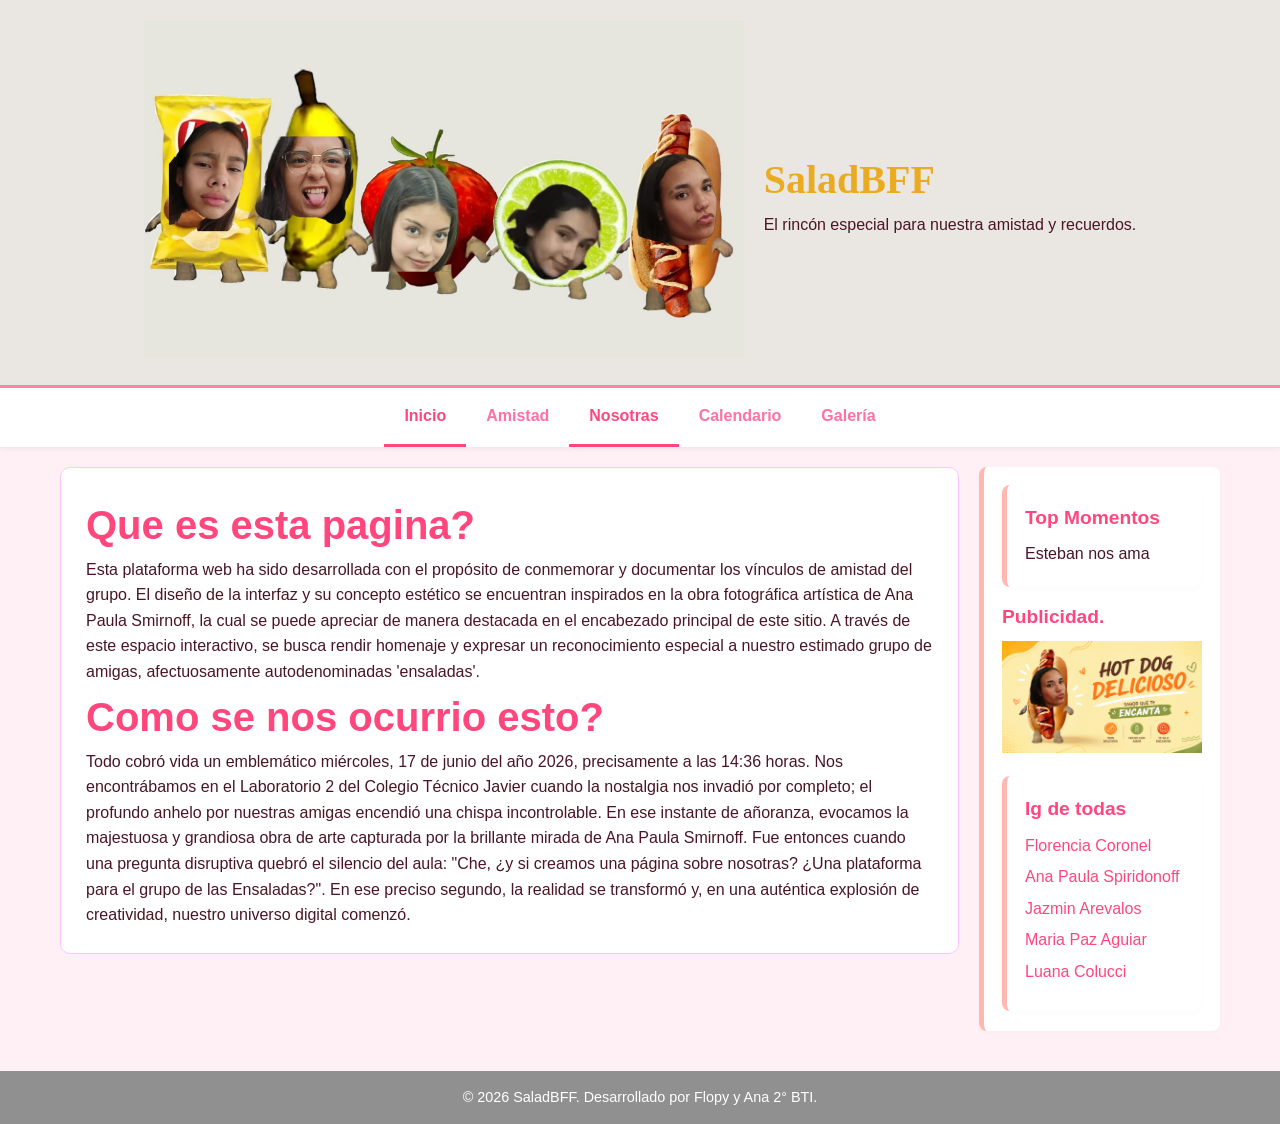
==== index.html @ 5cb62bdb "Add files via upload" ====
<!DOCTYPE html>
<html lang="es">
<head>
    <meta charset="UTF-8">
    <meta name="viewport" content="width=device-width, initial-scale=1.0">
    <title>SaladBFF.com</title>
    <link rel="stylesheet" href="styles.css">
</head>
<body>

    <!-- Encabezado Principal del Sitio -->
    <header>
        <div class="header-logo">
            <img src="imagenes/salad.jpg" alt="Logo de SaladBFF">
        </div>
        <div class="header-text">
            <h1>SaladBFF</h1>
            <p>El rincón especial para nuestra amistad y recuerdos.</p>
        </div>
    </header>

    <!-- Menú de Navegación con las 5 secciones -->
    <nav>
        <ul>
            <li><a href="index.html" class="active">Inicio</a></li>
            <li><a href="amistad.html">Amistad</a></li>
            <li><a href="nosotras.html" class="active">Nosotras</a></li> <!-- ACTIVE -->
            <li><a href="calendario.html">Calendario</a></li>
            <li><a href="galeria.html">Galería</a></li>
        </ul>
    </nav>

    <!-- Contenedor Principal (Divide Izquierda y Derecha) -->
    <div class="main-container">
        
        <!-- SECCIÓN DE LA IZQUIERDA (MAIN) -->
        <main>
            <!-- Esta es la caja única vertical que me pediste -->
            <section class="caja-vertical">
                
                <!-- Primer bloque: Título + Info -->
                <div class="bloque-contenido">
                    <h2><!-- COMPLETAR: Primer Título -->Que es esta pagina?</h2>
                    <p><!-- COMPLETAR: Primera Info -->Esta plataforma web ha sido desarrollada con el propósito de conmemorar y documentar los vínculos de amistad del grupo. El diseño de la interfaz y su concepto estético se encuentran inspirados en la obra fotográfica artística de Ana Paula Smirnoff, la cual se puede apreciar de manera destacada en el encabezado principal de este sitio. A través de este espacio interactivo, se busca rendir homenaje y expresar un reconocimiento especial a nuestro estimado grupo de amigas, afectuosamente autodenominadas 'ensaladas'.</p>
                </div>
                
                <!-- Segundo bloque: Título + Info abajo del primero -->
                <div class="bloque-contenido">
                    <h2><!-- COMPLETAR: Segundo Título -->Como se nos ocurrio esto?</h2>
                    <p><!-- COMPLETAR: Segunda Info -->Todo cobró vida un emblemático miércoles, 17 de junio del año 2026, precisamente a las 14:36 horas. Nos encontrábamos en el Laboratorio 2 del Colegio Técnico Javier cuando la nostalgia nos invadió por completo; el profundo anhelo por nuestras amigas encendió una chispa incontrolable. En ese instante de añoranza, evocamos la majestuosa y grandiosa obra de arte capturada por la brillante mirada de Ana Paula Smirnoff. Fue entonces cuando una pregunta disruptiva quebró el silencio del aula: "Che, ¿y si creamos una página sobre nosotras? ¿Una plataforma para el grupo de las Ensaladas?". En ese preciso segundo, la realidad se transformó y, en una auténtica explosión de creatividad, nuestro universo digital comenzó.</p>
                </div>

            </section>
        </main>

        <!-- SECCIÓN DE LA DERECHA (ASIDE) -->
        <!-- Contiene las 3 cajas independientes para completar con info -->
        <!-- Caja extra para el lateral (Copia y pegá este fragmento) -->
<div class="caja-aside">
    
    <aside>
     <div class="caja-aside lateral-1">
                <h3>Top Momentos</h3>
                <p>Esteban nos ama</p>
            </div>
    
            <div>
              <h3>Publicidad.</h3>
              <a href="https://www.lays.com/es">
              <img width="200cm" src="imagenes/publicidad.png" alt="Publicidad" >
              </a>
            </div>
            
            <div class="caja-aside lateral-3">
                <h3>Ig de todas</h3>
                <ul>
            <li><a href="https://www.instagram.com/flopenci4a_/"   target="_blank">Florencia Coronel</a></li>
            <li><a href="https://www.instagram.com/ana_pau_spiri/"  target="_blank">Ana Paula Spiridonoff</a></li>
            <li><a href="https://www.instagram.com/jaz_xarevalos/" target="_blank">Jazmin Arevalos</a></li>
            <li><a href="https://www.instagram.com/4guip4z/" target="_blank">Maria Paz Aguiar</a></li>
            <li><a href="https://www.instagram.com/luaa.colucci/" target="_blank">Luana Colucci</a></li>
        </ul>
            </div>
    </aside>

</div>
    </div>

    <!-- Pie de Página (Obligatorio) -->
    <footer>
        <p>&copy; 2026 SaladBFF. Desarrollado por Flopy y Ana 2° BTI.</p>
    </footer>

</body>
</html>
---- styles.css ----
/* ==========================================
   1. CONFIGURACIÓN GENERAL Y BOX MODEL
   ========================================== */
* {
    box-sizing: border-box;
    margin: 0;
    padding: 0;
    font-family: 'Segoe UI', Tahoma, Geneva, Verdana, sans-serif;
}

body {
    background-color: #FFF0F5;
    color: #4A1525;
    line-height: 1.6;
}

/* ==========================================
   2. ENCABEZADO (HEADER) Y NAVEGACIÓN
   ========================================== */
header {
    background-color: #EAE7E2;
    padding: 20px;
    display: flex;
    align-items: center;
    justify-content: center;
    gap: 20px;
    border-bottom: 3px solid #FF85A2;
}

header img {
    max-width: 600px;
    height: auto;
}

h1 {
    font-size: 2.5rem;
    color: #ebab21;
    font-family: Georgia, 'Times New Roman', Times, serif;
}

h2 {
    font-size: 2.5rem;
    color: #FF477E;
}

nav {
    background-color: #FFFFFF;
    box-shadow: 0 2px 5px rgba(0,0,0,0.05);
}

nav ul {
    list-style: none;
    display: flex;
    justify-content: center;
}

nav ul li a {
    display: block;
    padding: 15px 20px;
    color: #FF70A6;
    text-decoration: none;
    font-weight: bold;
    transition: background 0.3s;
}

nav ul li a:hover {
    background-color: #FFE5EC;
    color: #FF477E;
}

nav ul li a.active {
    border-bottom: 3px solid #FF477E;
    color: #FF477E;
}

/* ==========================================
   3. MAQUETACIÓN DE CONTENEDORES (FLEXBOX)
   ========================================== */
.main-container {
    display: flex;
    max-width: 1200px;
    margin: 20px auto;
    padding: 0 20px;
    gap: 20px;
}

main {
    flex: 2;
}

aside {
    flex: 1;
    display: flex;
    flex-direction: column;
    gap: 15px;
}

/* ==========================================
   4. ESTILOS DE CAJAS PRINCIPALES
   ========================================== */
.caja-vertical {
    background-color: #FFFFFF;
    padding: 25px;
    border-radius: 10px;
    border: 1px solid #FFC6FF;
}

/* ==========================================
   5. ESTILOS DE TARJETAS FLIP (NOSOTRAS)
   ========================================== */
.contenedor-tarjetas {
    display: flex;
    flex-wrap: wrap;
    gap: 25px;
    justify-content: center;
    margin-top: 10px;
}

/* Cada tarjeta tiene perspectiva 3D */
.tarjeta-flip {
    background-color: transparent;
    width: 220px;
    height: 300px;
    perspective: 1000px; /* da efecto 3D */
}

/* El contenedor interno que gira */
.tarjeta-inner {
    position: relative;
    width: 100%;
    height: 100%;
    text-align: center;
    transition: transform 0.7s cubic-bezier(0.4, 0.2, 0.2, 1);
    transform-style: preserve-3d;
    border-radius: 16px;
    box-shadow: 0 6px 14px rgba(255, 71, 126, 0.10);
}

/* Al pasar el mouse, la tarjeta gira 180° */
.tarjeta-flip:hover .tarjeta-inner {
    transform: rotateY(180deg);
}

/* Caras: front y back */
.tarjeta-front, .tarjeta-back {
    position: absolute;
    width: 100%;
    height: 100%;
    backface-visibility: hidden;
    border-radius: 16px;
    overflow: hidden;
    display: flex;
    flex-direction: column;
    justify-content: flex-end; /* el nombre queda abajo */
}

/* ----- FRENTE: imagen + nombre (abajo) ----- */
.tarjeta-front {
    background-color: #FFF9FB;
    border: 1px solid #FFE5EC;
}

.tarjeta-front img {
    width: 100%;
    height: 100%;
    object-fit: cover;
    display: block;
}

.nombre-tarjeta {
    position: absolute;
    bottom: 0;
    left: 0;
    width: 100%;
    background: linear-gradient(transparent, rgba(255, 71, 126, 0.75));
    color: #FFFFFF;
    font-size: 1.3rem;
    font-weight: 700;
    padding: 20px 0 14px 0;
    letter-spacing: 0.5px;
    text-shadow: 0 2px 6px rgba(0,0,0,0.3);
}

/* ----- REVERSO: descripción (ocupa toda la tarjeta) ----- */
.tarjeta-back {
    background: linear-gradient(145deg, #FFE5EC, #FFF0F5);
    color: #4A1525;
    transform: rotateY(180deg);
    padding: 22px 16px;
    justify-content: center;
    align-items: center;
    border: 1px solid #FFC6FF;
    box-shadow: inset 0 0 0 2px #FFFFFF80;
}

.tarjeta-back p {
    font-size: 0.95rem;
    line-height: 1.5;
    margin: 0;
    text-align: center;
    font-weight: 500;
}

.tarjeta-back p strong {
    color: #FF477E;
    font-size: 1.1rem;
    display: block;
    margin-bottom: 6px;
}

/* ==========================================
   6. ESTILOS DE LAS CAJAS LATERALES (ASIDE)
   ========================================== */
.caja-aside {
    background-color: #FFFFFF;
    padding: 18px 18px 20px;
    border-radius: 8px;
    border-left: 5px solid #FFB7B2;
    box-shadow: 0 2px 4px rgba(0,0,0,0.02);

}

.caja-aside h3 {
    color: #FF477E;
    margin-bottom: 8px;
    font-size: 1.2rem;
}

.caja-aside ul {
    list-style: none;
    padding-left: 0;
}

.caja-aside ul li {
    margin: 6px 0;
}

.caja-aside ul li a {
    color: #FF477E;
    text-decoration: none;
    font-weight: 500;
}

.caja-aside ul li a:hover {
    text-decoration: underline;
}

.lateral-2 hr {
    border: 1px dashed #FFC6FF;
    margin: 12px 0;
    width: 10cm;
}

/* ==========================================
   7. PIE DE PÁGINA (FOOTER) Y RESPONSIVE
   ========================================== */
footer {
    background-color: #919090;
    color: #FFFFFF;
    text-align: center;
    padding: 15px;
    margin-top: 40px;
    font-size: 0.9rem;
}

/* ==========================================
   8. RESPONSIVE (MÓVILES)
   ========================================== */
@media (max-width: 768px) {
    .main-container {
        flex-direction: column;
    }

    nav ul {
        flex-direction: column;
        text-align: center;
    }

    .contenedor-tarjetas {
        gap: 20px;
    }

    .tarjeta-flip {
        width: 180px;
        height: 250px;
    }

    .tarjeta-back p {
        font-size: 0.85rem;
    }
}

@media (max-width: 480px) {
    .tarjeta-flip {
        width: 160px;
        height: 220px;
    }

    .nombre-tarjeta {
        font-size: 1rem;
        padding: 14px 0 10px 0;
    }

    .tarjeta-back p {
        font-size: 0.8rem;
    }
}
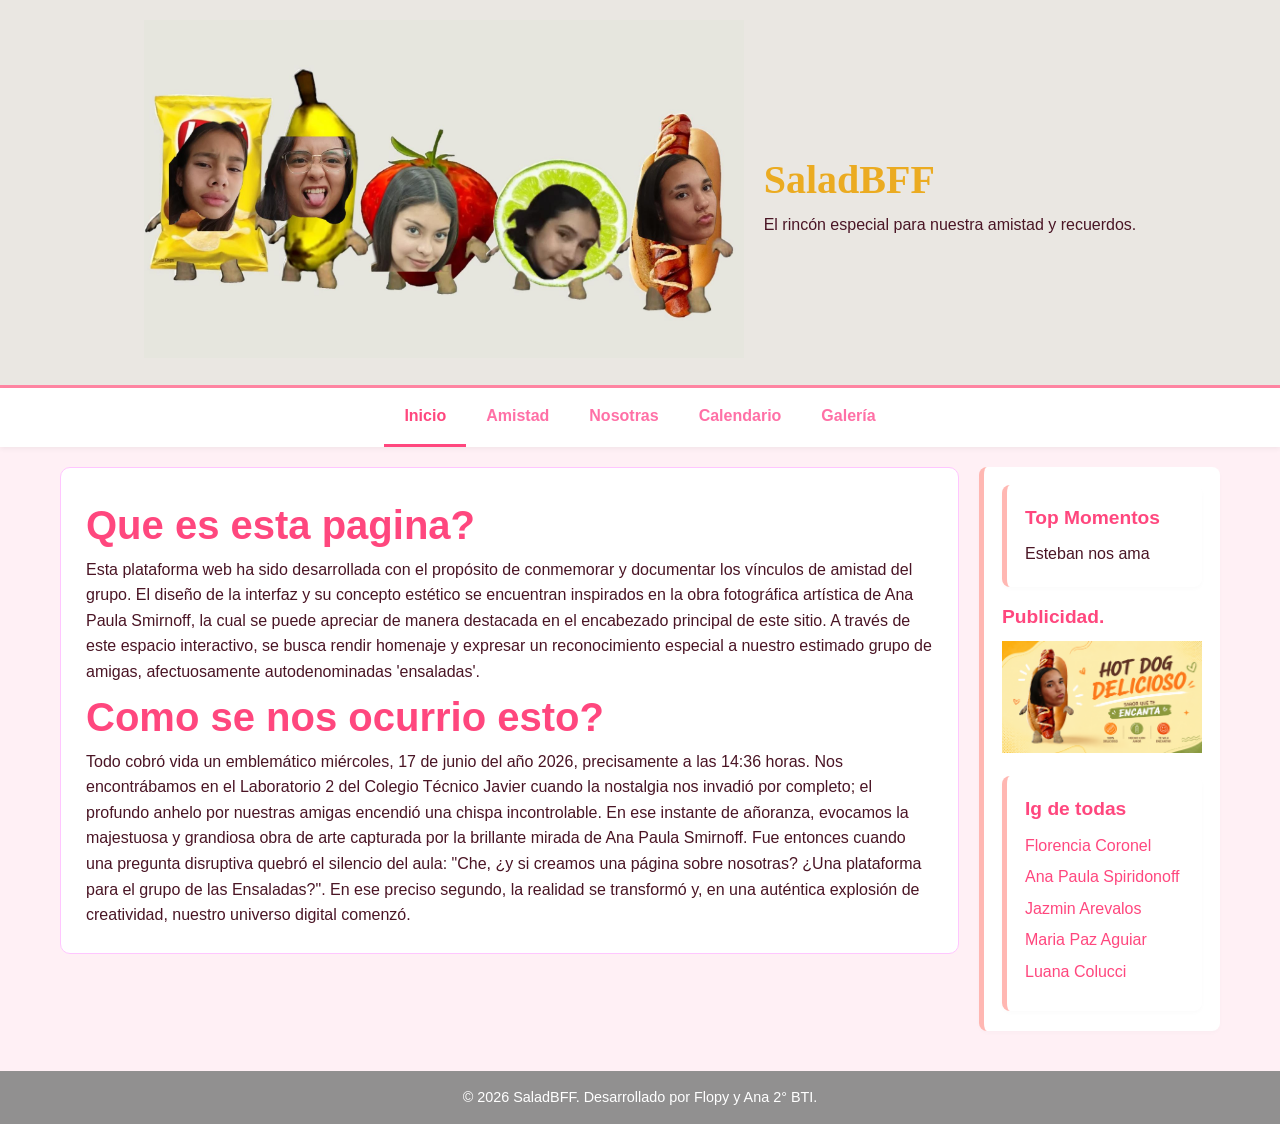
==== commit 73657209: "Update index.html" ====
--- a/index.html
+++ b/index.html
@@ -24,7 +24,7 @@
         <ul>
             <li><a href="index.html" class="active">Inicio</a></li>
             <li><a href="amistad.html">Amistad</a></li>
-            <li><a href="nosotras.html" class="active">Nosotras</a></li> <!-- ACTIVE -->
+            <li><a href="nosotras.html">Nosotras</a></li>
             <li><a href="calendario.html">Calendario</a></li>
             <li><a href="galeria.html">Galería</a></li>
         </ul>
@@ -92,4 +92,4 @@
     </footer>
 
 </body>
-</html>+</html>
